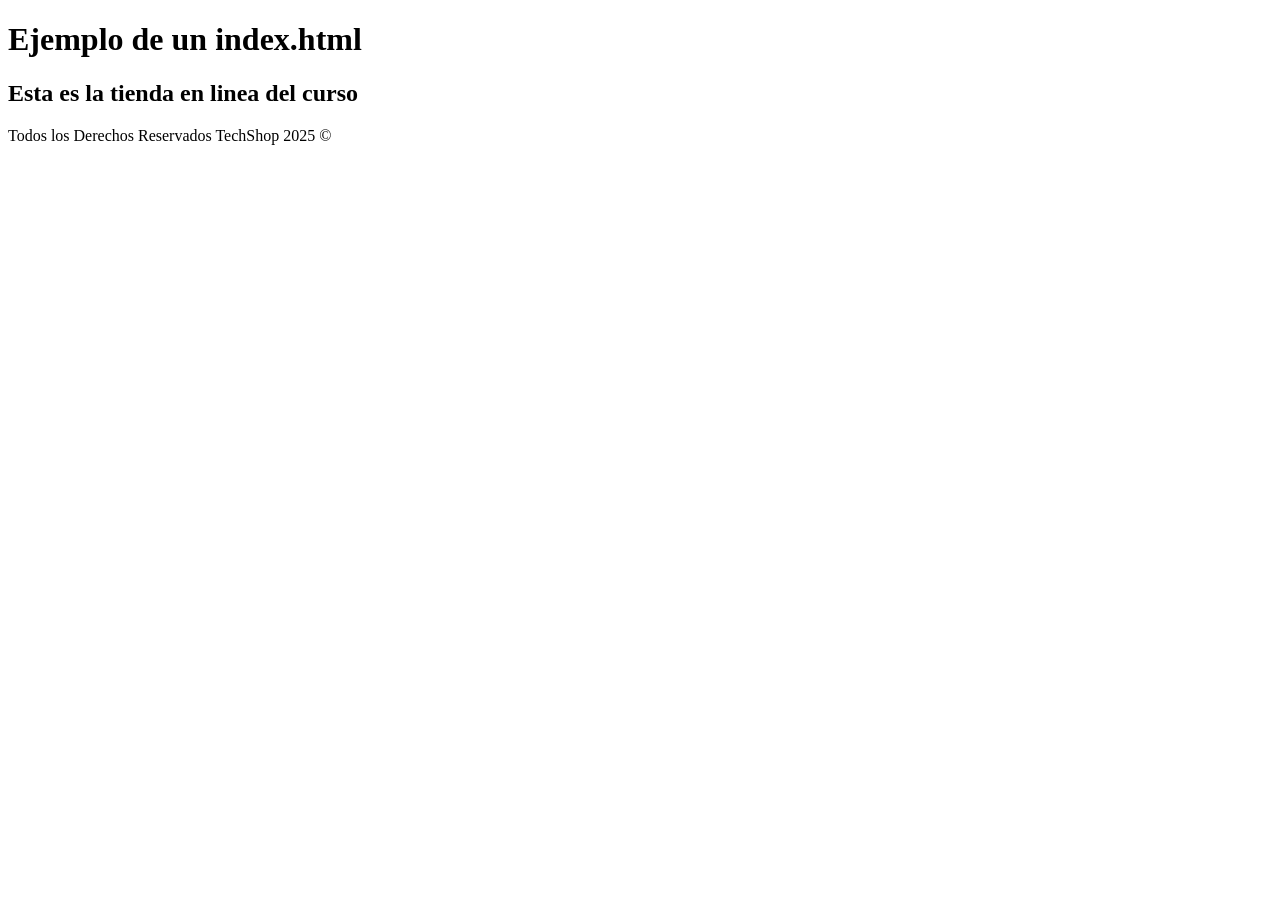
==== TiendaTech/src/main/resources/templates/index.html @ c6c5f9b5 "Ejemplo1" ====
<!DOCTYPE html>
<!--
Click nbfs://nbhost/SystemFileSystem/Templates/Licenses/license-default.txt to change this license
Click nbfs://nbhost/SystemFileSystem/Templates/Other/html.html to edit this template
-->
<html>
    <head>
        <title>TiendaTech</title>
        <meta charset="UTF-8">
        <meta name="viewport" content="width=device-width, initial-scale=1.0">
    </head>
    <body>
         <header>
            <h1>Ejemplo de un index.html</h1><!-- comment -->
        </header><!-- comment -->
        <section>
            <h2>Esta es la tienda en linea del curso</h2>      
        </section>     
        <footer>
            Todos los Derechos Reservados TechShop 2025 &COPY;
        </footer>
    </body>
</html>
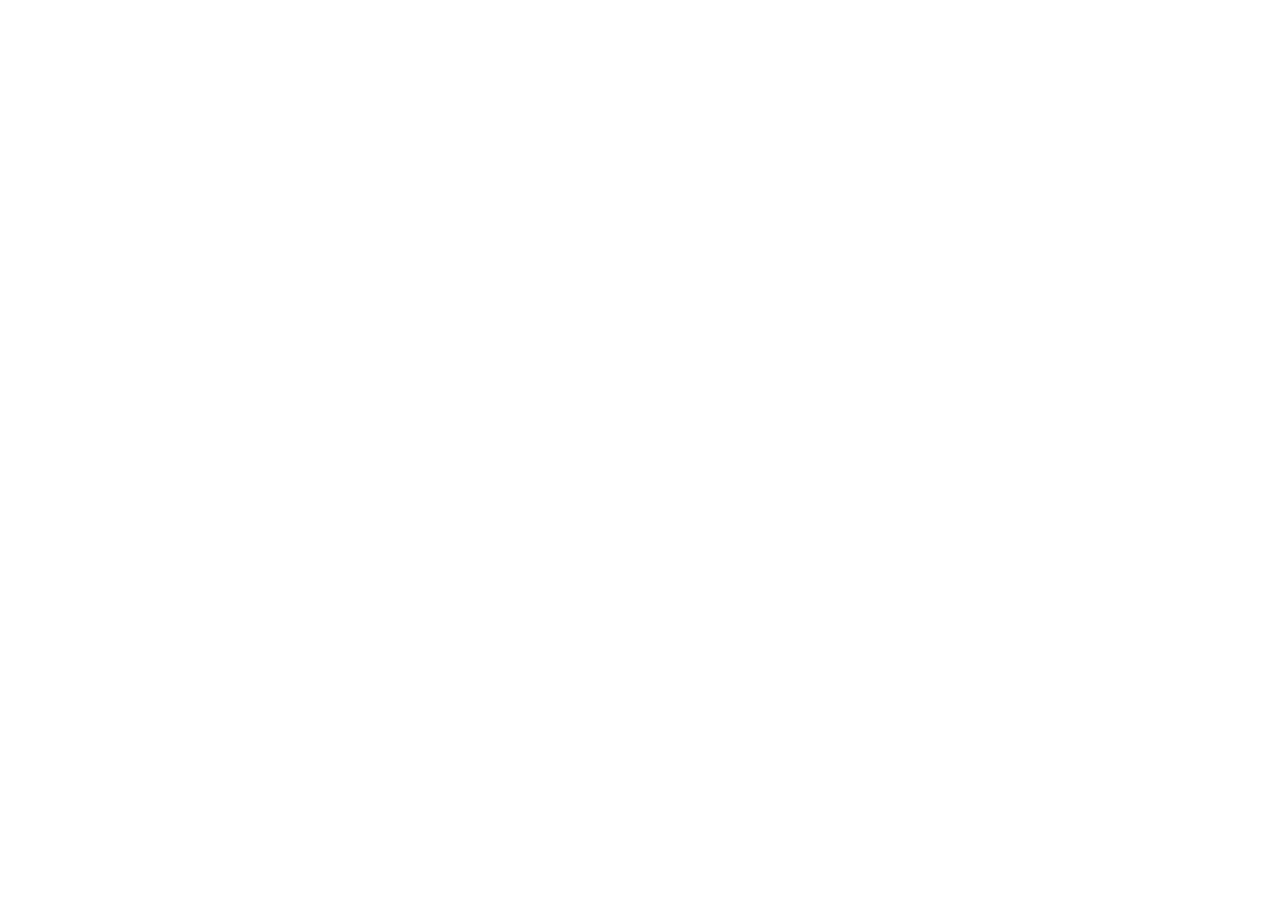
==== commit 1c58a199: "Semana2 Bootstrap y Thymleaf, Dependencias" ====
--- a/TiendaTech/src/main/resources/templates/index.html
+++ b/TiendaTech/src/main/resources/templates/index.html
@@ -3,21 +3,13 @@
 Click nbfs://nbhost/SystemFileSystem/Templates/Licenses/license-default.txt to change this license
 Click nbfs://nbhost/SystemFileSystem/Templates/Other/html.html to edit this template
 -->
-<html>
-    <head>
-        <title>TiendaTech</title>
-        <meta charset="UTF-8">
-        <meta name="viewport" content="width=device-width, initial-scale=1.0">
-    </head>
+<html xmlns="http://www.w3.org/1999/xhtml"
+      xmlns:th="http://www.thymeleaf.org"      
+      xmlns:sec="http://www.thymeleaf.org/thymeleaf-extras-springsecurity6">
+    <head th:replace="~{general/fragmentos :: head}"/>
     <body>
-         <header>
-            <h1>Ejemplo de un index.html</h1><!-- comment -->
-        </header><!-- comment -->
-        <section>
-            <h2>Esta es la tienda en linea del curso</h2>      
-        </section>     
-        <footer>
-            Todos los Derechos Reservados TechShop 2025 &COPY;
-        </footer>
+            <header th:replace="~{general/fragmentos :: header}"/>
+        
+            <footer th:replace="~{general/fragmentos :: footer}"/>
     </body>
-</html>
+</html>
